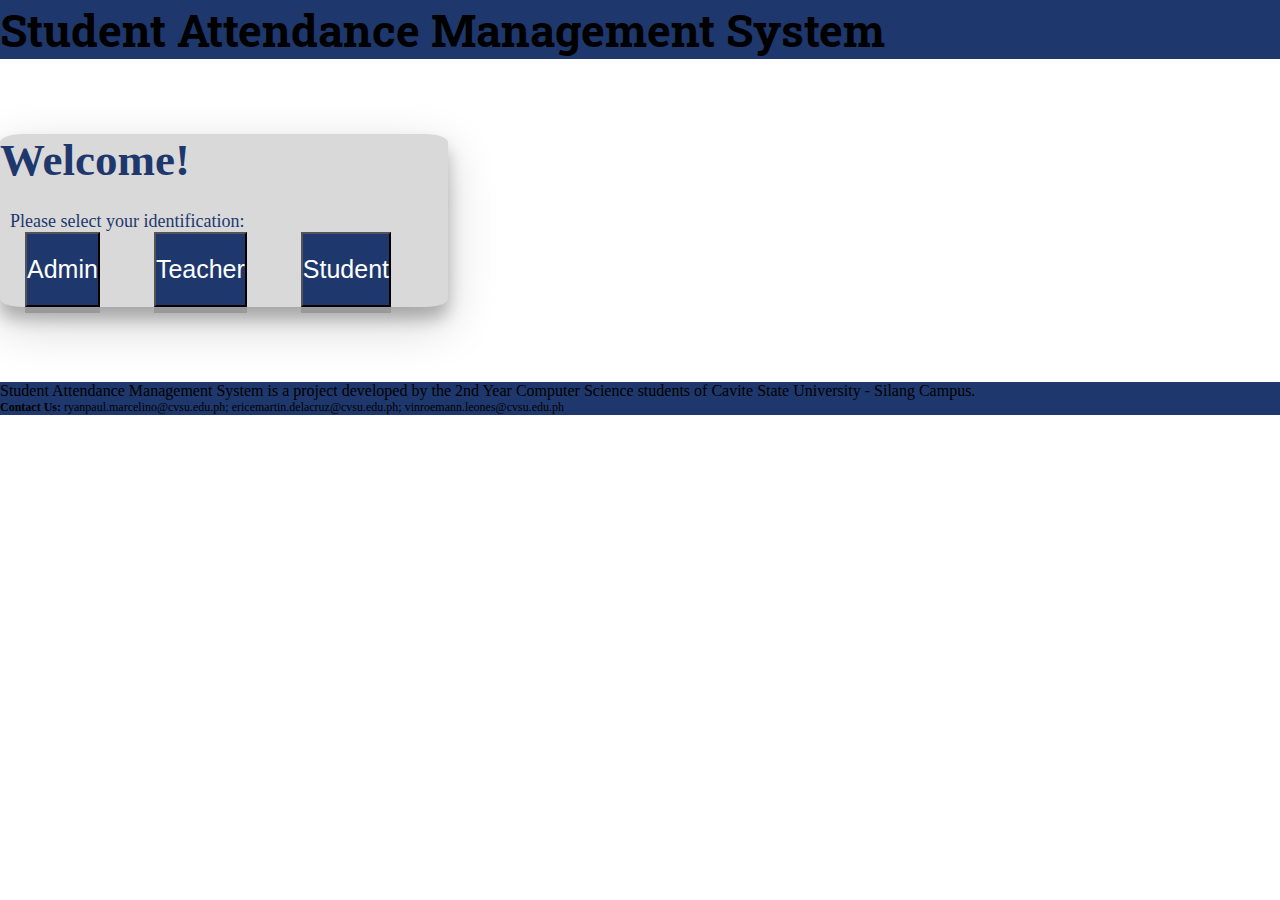
==== home.html @ f987f44f "Add files via upload" ====
<!DOCTYPE html>
<html lang="en">
<head>
    <meta charset="UTF-8">
    <meta http-equiv="X-UA-Compatible" content="IE=edge">
    <meta name="viewport" content="width=device-width, initial-scale=1.0">
    <link href="https://cdn.jsdelivr.net/npm/bootstrap@5.3.0/dist/css/bootstrap.min.css" rel="stylesheet" integrity="sha384-9ndCyUaIbzAi2FUVXJi0CjmCapSmO7SnpJef0486qhLnuZ2cdeRhO02iuK6FUUVM" crossorigin="anonymous">
    
    <link rel="stylesheet" href="home-style.css">
    
    <!-- fonts -->
    <style>
        @import url('https://fonts.googleapis.com/css2?family=Roboto+Slab:wght@700&display=swap');
    </style>
    
    <title>Home Page</title>
</head>
<body>
    <!-- header -->
    <div class="header">
        <div class="container-fluid p-5 text-white">
            <h1 class="title text-center text-uppercase">Student Attendance Management System</h1>
        </div>
    </div>

    <!-- identification -->
    <div class="cn-1 container">
        <div class="card mx-auto">
            <div class="card-body">
                <div class="card-title text-center">
                    <h5>Welcome!</h5>
                </div>
                <p class="card-text">Please select your identification:</p>
            </div>
            <div class="d-grid gap-3">
                <button type="button" id="adminbtn" class="btn btn-block">Admin</button>
                <button type="button" id="teacherbtn" class="btn btn-block">Teacher</button>
                <button type="button" id="studentbtn" class="btn btn-block mb-4">Student</button>
            </div>
        </div>
    </div>

    <!-- footer -->
    <div class="footer">
        <div class="ftr-ctn container-fluid pt-3 pb-1 text-white text-center">
            <p class="ftr-1">Student Attendance Management System is a project developed by the 2nd Year Computer Science students
                of Cavite State University - Silang Campus. 
            </p>
             <p class="ftr-2"><strong>Contact Us:</strong> ryanpaul.marcelino@cvsu.edu.ph; ericemartin.delacruz@cvsu.edu.ph; vinroemann.leones@cvsu.edu.ph
            </p>
        </div>
    </div>

    <script src="https://cdn.jsdelivr.net/npm/bootstrap@5.3.0/dist/js/bootstrap.bundle.min.js" integrity="sha384-geWF76RCwLtnZ8qwWowPQNguL3RmwHVBC9FhGdlKrxdiJJigb/j/68SIy3Te4Bkz" crossorigin="anonymous"></script>
    <script>
        document.getElementById("adminbtn").addEventListener("click", function() {
        window.location.href = "admin-login.html";
    });
    </script>
</body>
</html>
---- home-style.css ----
* {
    margin: 0;
    padding: 0;
    box-sizing: border-box;
}

/* HOME PAGE */
.header {
    background-color:  #1E386D;
    /*box-shadow: 0px 8px 7px 8px;*/
}

.title {
    font-family: 'Roboto Slab', serif;
    font-size: 45px;
}

.cn-1 {
    margin-top: 75px;
    margin-bottom: 75px;
}

.cn-1 .card {
    width: 35%;
    background-color: #D9D9D9;
    border-radius: 5%;
    border-style: none;
    box-shadow: 0 12px 16px 0 rgba(0,0,0,0.24), 0 17px 50px 0 rgba(0,0,0,0.19);
}

.card-title h5 {
    font-size: 45px;
    color:  #1E386D;
    margin-bottom: 25px;
}

.card-text {
    color:  #1E386D;
    font-size: 18px;
    margin-left: 10px;
}

#adminbtn, #teacherbtn, #studentbtn {
    height: 75px;
    margin-left: 25px;
    margin-right: 25px;
    background-color: #1E386D;
    font-size: 25px;
    color: white;
    transition-duration: 0.3s;
    box-shadow: 0 6px #999;
}

#adminbtn:hover, #teacherbtn:hover, #studentbtn:hover {
    background-color: #1E386D;
    font-size: 30px;
    color: white;
}

#adminbtn:active, #teacherbtn:active, #studentbtn:active {
    background-color: #1E386D;
    box-shadow: 0 3px #666;
    transform: translateY(4px);
  }

.footer {
    background-color:  #1E386D;
    /*box-shadow: 0px 8px 7px 8px;*/
}

.ftr-1 {
    font-size: 16px;
}

.ftr-2 {
    font-size: 12px;
}

/* ADMIN LOG IN PAGE*/

#admnsbmt {
    height: 50px;
    width: 200px;
    margin-top: 15px;
    margin-bottom: 15px;
    font-size: 20px;
    background-color: #1E386D;
    border-style: none;
    border-radius: 41px;
}

.form-label {
    font-size: 18px;
    color: #1E386D;
}

#username, #pwd {
    margin-right: 25px;
}

.card-title h1 {
    font-size: 35px;
    color:  #1E386D;
    margin-bottom: 25px;
}

.homebtn {
    position: fixed;
    height: 40px; 
    width: 75px;
    bottom: 20px; 
    right: 20px;
    background-color: #1E386D;
    box-shadow: 0 12px 16px 0 rgba(0,0,0,0.24), 0 17px 50px 0 rgba(0,0,0,0.19);
    transition-duration: 0.4s;
}

.homebtn:hover {
    background-color: #1E386D;
}
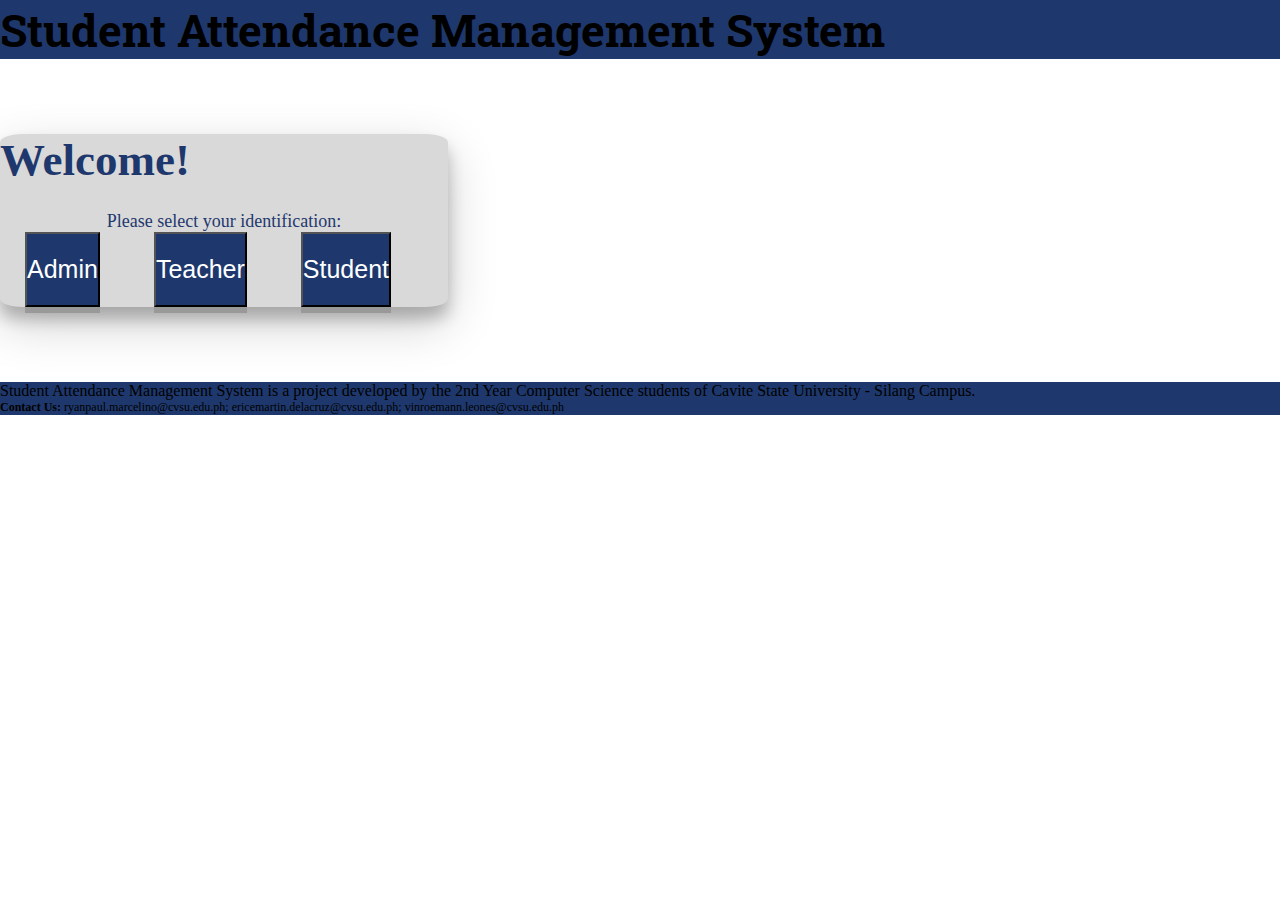
==== commit d920253f: "Update home.html" ====
--- a/home.html
+++ b/home.html
@@ -1,61 +1,84 @@
 <!DOCTYPE html>
 <html lang="en">
-<head>
-    <meta charset="UTF-8">
-    <meta http-equiv="X-UA-Compatible" content="IE=edge">
-    <meta name="viewport" content="width=device-width, initial-scale=1.0">
-    <link href="https://cdn.jsdelivr.net/npm/bootstrap@5.3.0/dist/css/bootstrap.min.css" rel="stylesheet" integrity="sha384-9ndCyUaIbzAi2FUVXJi0CjmCapSmO7SnpJef0486qhLnuZ2cdeRhO02iuK6FUUVM" crossorigin="anonymous">
-    
-    <link rel="stylesheet" href="home-style.css">
-    
+  <head>
+    <meta charset="UTF-8" />
+    <meta http-equiv="X-UA-Compatible" content="IE=edge" />
+    <meta name="viewport" content="width=device-width, initial-scale=1.0" />
+    <link
+      href="https://cdn.jsdelivr.net/npm/bootstrap@5.3.0/dist/css/bootstrap.min.css"
+      rel="stylesheet"
+      integrity="sha384-9ndCyUaIbzAi2FUVXJi0CjmCapSmO7SnpJef0486qhLnuZ2cdeRhO02iuK6FUUVM"
+      crossorigin="anonymous"
+    />
+
+    <link rel="stylesheet" href="home-style.css" />
+
     <!-- fonts -->
     <style>
-        @import url('https://fonts.googleapis.com/css2?family=Roboto+Slab:wght@700&display=swap');
+      @import url("https://fonts.googleapis.com/css2?family=Roboto+Slab:wght@700&display=swap");
     </style>
-    
+
     <title>Home Page</title>
-</head>
-<body>
+  </head>
+  <body>
     <!-- header -->
     <div class="header">
-        <div class="container-fluid p-5 text-white">
-            <h1 class="title text-center text-uppercase">Student Attendance Management System</h1>
-        </div>
+      <div class="container-fluid p-5 text-white">
+        <h1 class="title text-center text-uppercase">
+          Student Attendance Management System
+        </h1>
+      </div>
     </div>
 
     <!-- identification -->
     <div class="cn-1 container">
-        <div class="card mx-auto">
-            <div class="card-body">
-                <div class="card-title text-center">
-                    <h5>Welcome!</h5>
-                </div>
-                <p class="card-text">Please select your identification:</p>
-            </div>
-            <div class="d-grid gap-3">
-                <button type="button" id="adminbtn" class="btn btn-block">Admin</button>
-                <button type="button" id="teacherbtn" class="btn btn-block">Teacher</button>
-                <button type="button" id="studentbtn" class="btn btn-block mb-4">Student</button>
-            </div>
+      <div class="card mx-auto">
+        <div class="card-body">
+          <div class="card-title text-center">
+            <h5>Welcome!</h5>
+          </div>
+          <p class="card-text">Please select your identification:</p>
         </div>
+        <div class="d-grid gap-3">
+          <button type="button" id="adminbtn" class="btn btn-block">
+            Admin
+          </button>
+          <button type="button" id="teacherbtn" class="btn btn-block">
+            Teacher
+          </button>
+          <button type="button" id="studentbtn" class="btn btn-block mb-4">
+            Student
+          </button>
+        </div>
+      </div>
     </div>
 
     <!-- footer -->
     <div class="footer">
-        <div class="ftr-ctn container-fluid pt-3 pb-1 text-white text-center">
-            <p class="ftr-1">Student Attendance Management System is a project developed by the 2nd Year Computer Science students
-                of Cavite State University - Silang Campus. 
-            </p>
-             <p class="ftr-2"><strong>Contact Us:</strong> ryanpaul.marcelino@cvsu.edu.ph; ericemartin.delacruz@cvsu.edu.ph; vinroemann.leones@cvsu.edu.ph
-            </p>
-        </div>
+      <div class="ftr-ctn container-fluid pt-3 pb-1 text-white text-center">
+        <p class="ftr-1">
+          Student Attendance Management System is a project developed by the 2nd
+          Year Computer Science students of Cavite State University - Silang
+          Campus.
+        </p>
+        <p class="ftr-2">
+          <strong>Contact Us:</strong> ryanpaul.marcelino@cvsu.edu.ph;
+          ericemartin.delacruz@cvsu.edu.ph; vinroemann.leones@cvsu.edu.ph
+        </p>
+      </div>
     </div>
 
-    <script src="https://cdn.jsdelivr.net/npm/bootstrap@5.3.0/dist/js/bootstrap.bundle.min.js" integrity="sha384-geWF76RCwLtnZ8qwWowPQNguL3RmwHVBC9FhGdlKrxdiJJigb/j/68SIy3Te4Bkz" crossorigin="anonymous"></script>
+    <script
+      src="https://cdn.jsdelivr.net/npm/bootstrap@5.3.0/dist/js/bootstrap.bundle.min.js"
+      integrity="sha384-geWF76RCwLtnZ8qwWowPQNguL3RmwHVBC9FhGdlKrxdiJJigb/j/68SIy3Te4Bkz"
+      crossorigin="anonymous"
+    ></script>
     <script>
-        document.getElementById("adminbtn").addEventListener("click", function() {
-        window.location.href = "admin-login.html";
-    });
+      document
+        .getElementById("adminbtn")
+        .addEventListener("click", function () {
+          window.location.href = "admin-login.html";
+        });
     </script>
-</body>
-</html>+  </body>
+</html>
--- a/home-style.css
+++ b/home-style.css
@@ -1,120 +1,129 @@
 * {
-    margin: 0;
-    padding: 0;
-    box-sizing: border-box;
+  margin: 0;
+  padding: 0;
+  box-sizing: border-box;
 }
 
 /* HOME PAGE */
 .header {
-    background-color:  #1E386D;
-    /*box-shadow: 0px 8px 7px 8px;*/
+  background-color: #1e386d;
+  /*box-shadow: 0px 8px 7px 8px;*/
 }
 
 .title {
-    font-family: 'Roboto Slab', serif;
-    font-size: 45px;
+  font-family: "Roboto Slab", serif;
+  font-size: 45px;
 }
 
 .cn-1 {
-    margin-top: 75px;
-    margin-bottom: 75px;
+  margin-top: 75px;
+  margin-bottom: 75px;
 }
 
 .cn-1 .card {
-    width: 35%;
-    background-color: #D9D9D9;
-    border-radius: 5%;
-    border-style: none;
-    box-shadow: 0 12px 16px 0 rgba(0,0,0,0.24), 0 17px 50px 0 rgba(0,0,0,0.19);
+  width: 35%;
+  background-color: #d9d9d9;
+  border-radius: 5%;
+  border-style: none;
+  box-shadow: 0 12px 16px 0 rgba(0, 0, 0, 0.24),
+    0 17px 50px 0 rgba(0, 0, 0, 0.19);
 }
 
 .card-title h5 {
-    font-size: 45px;
-    color:  #1E386D;
-    margin-bottom: 25px;
+  font-size: 45px;
+  color: #1e386d;
+  margin-bottom: 25px;
 }
 
 .card-text {
-    color:  #1E386D;
-    font-size: 18px;
-    margin-left: 10px;
+  color: #1e386d;
+  font-size: 18px;
+  text-align: center;
 }
 
-#adminbtn, #teacherbtn, #studentbtn {
-    height: 75px;
-    margin-left: 25px;
-    margin-right: 25px;
-    background-color: #1E386D;
-    font-size: 25px;
-    color: white;
-    transition-duration: 0.3s;
-    box-shadow: 0 6px #999;
+#adminbtn,
+#teacherbtn,
+#studentbtn {
+  height: 75px;
+  margin-left: 25px;
+  margin-right: 25px;
+  background-color: #1e386d;
+  font-size: 25px;
+  color: white;
+  transition-duration: 0.3s;
+  box-shadow: 0 6px #999;
 }
 
-#adminbtn:hover, #teacherbtn:hover, #studentbtn:hover {
-    background-color: #1E386D;
-    font-size: 30px;
-    color: white;
+#adminbtn:hover,
+#teacherbtn:hover,
+#studentbtn:hover {
+  background-color: #1e386d;
+  font-size: 30px;
+  color: white;
 }
 
-#adminbtn:active, #teacherbtn:active, #studentbtn:active {
-    background-color: #1E386D;
-    box-shadow: 0 3px #666;
-    transform: translateY(4px);
-  }
+#adminbtn:active,
+#teacherbtn:active,
+#studentbtn:active {
+  background-color: #1e386d;
+  box-shadow: 0 3px #666;
+  transform: translateY(4px);
+}
 
 .footer {
-    background-color:  #1E386D;
-    /*box-shadow: 0px 8px 7px 8px;*/
+  background-color: #1e386d;
+  /*box-shadow: 0px 8px 7px 8px;*/
 }
 
 .ftr-1 {
-    font-size: 16px;
+  font-size: 16px;
 }
 
 .ftr-2 {
-    font-size: 12px;
+  font-size: 12px;
 }
 
 /* ADMIN LOG IN PAGE*/
 
 #admnsbmt {
-    height: 50px;
-    width: 200px;
-    margin-top: 15px;
-    margin-bottom: 15px;
-    font-size: 20px;
-    background-color: #1E386D;
-    border-style: none;
-    border-radius: 41px;
+  height: 50px;
+  width: 200px;
+  margin-top: 15px;
+  margin-bottom: 15px;
+  font-size: 20px;
+  background-color: #1e386d;
+  border-style: none;
+  border-radius: 41px;
 }
 
 .form-label {
-    font-size: 18px;
-    color: #1E386D;
+  font-size: 18px;
+  color: #1e386d;
 }
 
-#username, #pwd {
-    margin-right: 25px;
+#username,
+#pwd {
+  margin-right: 25px;
 }
 
 .card-title h1 {
-    font-size: 35px;
-    color:  #1E386D;
-    margin-bottom: 25px;
+  font-size: 35px;
+  color: #1e386d;
+  margin-bottom: 25px;
 }
 
 .homebtn {
-    position: fixed;
-    height: 40px; 
-    width: 75px;
-    bottom: 20px; 
-    right: 20px;
-    background-color: #1E386D;
-    box-shadow: 0 12px 16px 0 rgba(0,0,0,0.24), 0 17px 50px 0 rgba(0,0,0,0.19);
-    transition-duration: 0.4s;
+  position: fixed;
+  height: 40px;
+  width: 75px;
+  bottom: 20px;
+  right: 20px;
+  background-color: #1e386d;
+  box-shadow: 0 12px 16px 0 rgba(0, 0, 0, 0.24),
+    0 17px 50px 0 rgba(0, 0, 0, 0.19);
+  transition-duration: 0.4s;
 }
 
 .homebtn:hover {
-    background-color: #1E386D;
-}+  background-color: #1e386d;
+}
